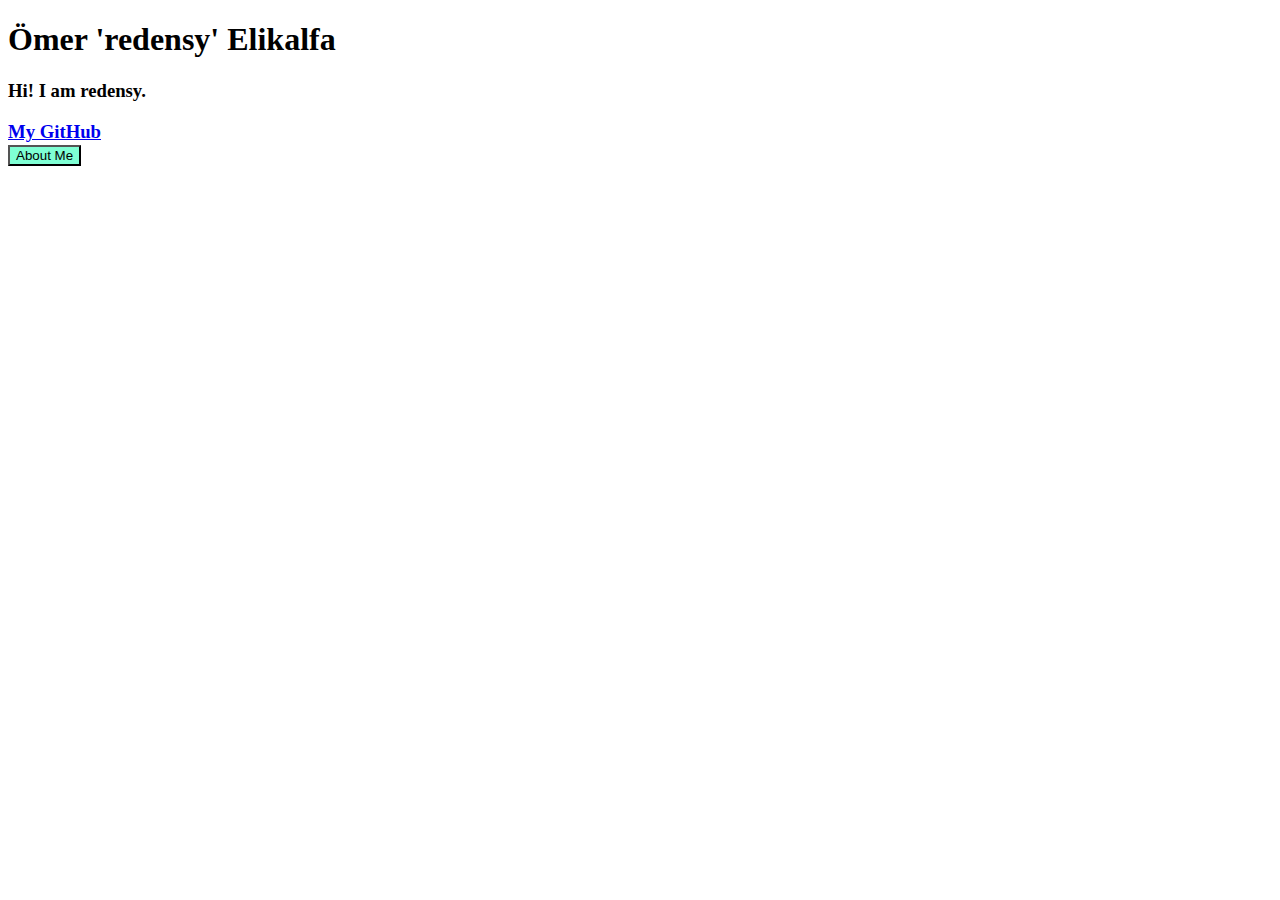
==== index.html @ f7c9bcde "Update index.html" ====
<!DOCTYPE html>
<html>

<head>
<title>redensy | THE GACA</title>
<link rel="stylesheet" href="app.css"/>
<link rel="icon" href="https://i.imgur.com/YiaujRq.jpeg">
</head>

<body>
<h1>Ömer 'redensy' Elikalfa</h1>
<h3>Hi! I am redensy.</p>
<a href="https://github.com/redensy">My GitHub</a>
<br>
<button title= "Go to about me page", href="/about/">About Me</button>
</body>

<script src="app.js"></script>

</html>
---- app.css ----
button{
    background-color: aquamarine;
}
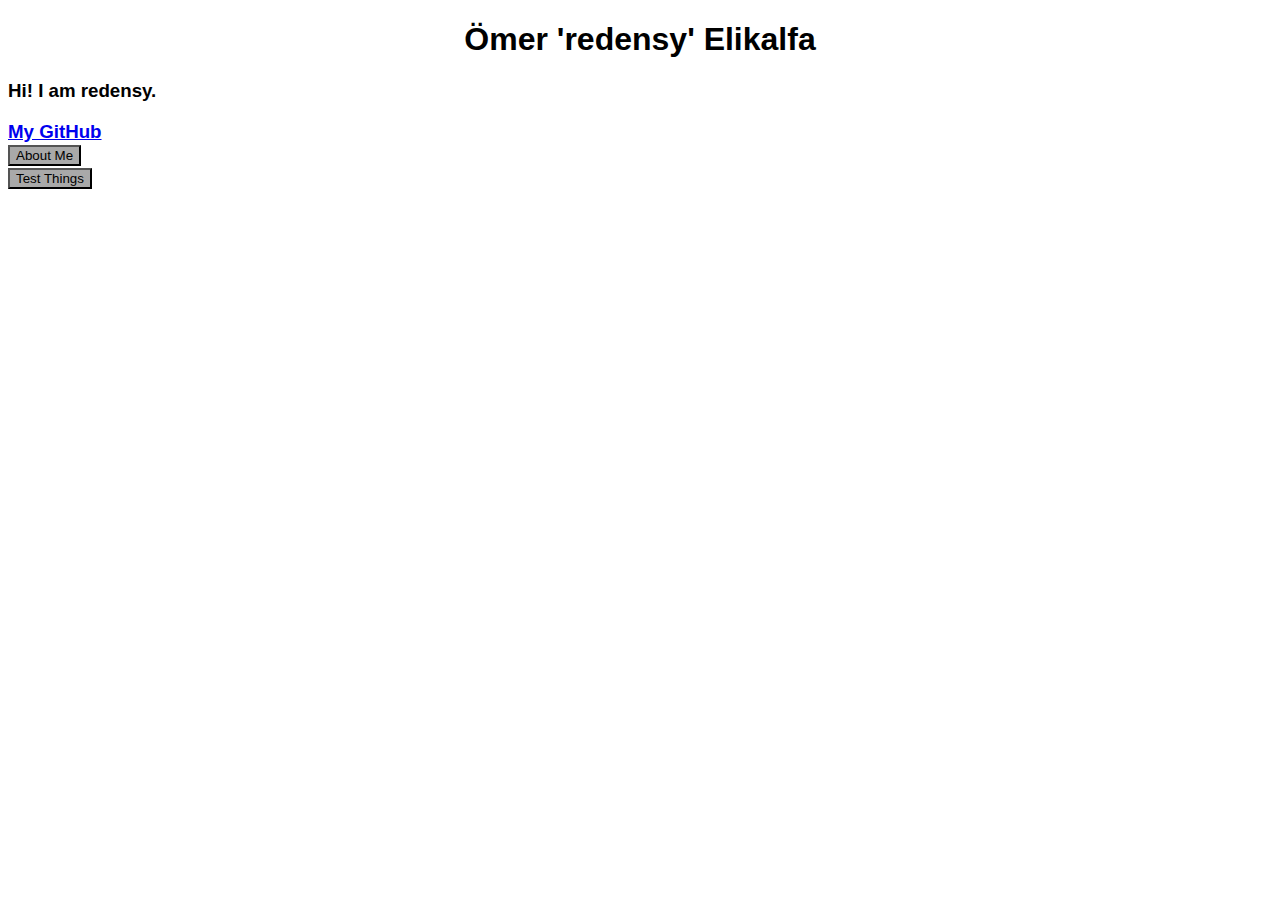
==== commit c17509f9: "added a test page for some copilot suggestions" ====
--- a/index.html
+++ b/index.html
@@ -12,7 +12,9 @@
 <h3>Hi! I am redensy.</p>
 <a href="https://github.com/redensy">My GitHub</a>
 <br>
-<button title= "Go to about me page", href="/about/">About Me</button>
+<button title= "Go to about me page", onClick="toAboutPage()">About Me</button>
+<br>
+<button title= "Test Things", onClick="toTestPage()">Test Things</button>
 </body>
 
 <script src="app.js"></script>
--- a/app.css
+++ b/app.css
@@ -1,3 +1,19 @@
+h1{
+    font-family: Arial, Helvetica, sans-serif;
+    text-align: center;
+}
+
+h3{
+    font-family: Arial, Helvetica, sans-serif;
+}
+
+a{
+    font-family: Arial, Helvetica, sans-serif;
+}
+
 button{
-    background-color: aquamarine;
+    background-color: #A9A9A9;
 }
+button:hover{
+    background-color: #696969;
+}
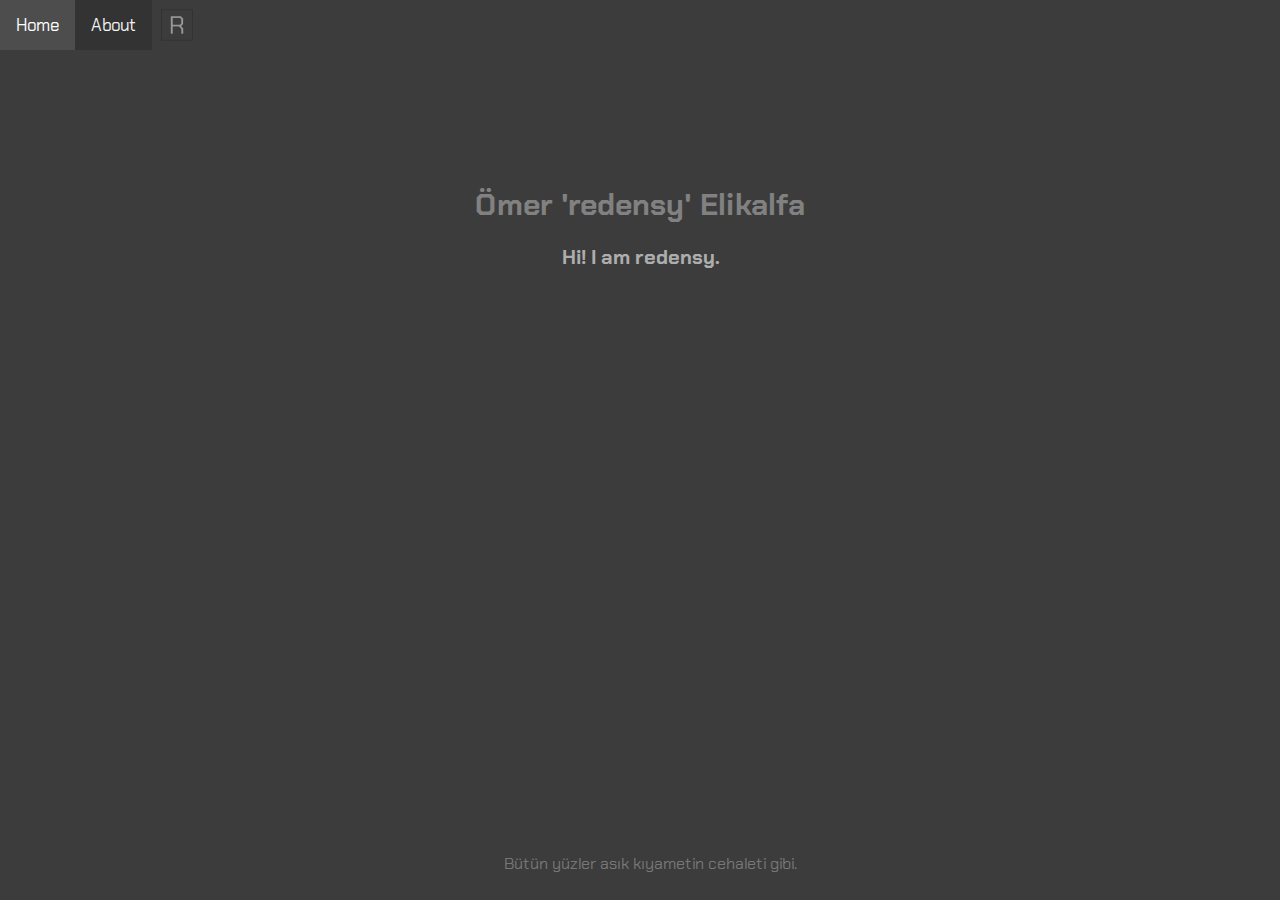
==== commit 43c59596: "complete website rework" ====
--- a/index.html
+++ b/index.html
@@ -2,21 +2,42 @@
 <html>
 
 <head>
-<title>redensy | THE GACA</title>
-<link rel="stylesheet" href="app.css"/>
-<link rel="icon" href="https://i.imgur.com/YiaujRq.jpeg">
+    <meta charset="UTF-8">
+    <meta name="viewport" content="width=device-width, initial-scale=1.0">
+    <meta name="description" content="Ömer Elikalfa's personal website.">
+    <meta name="keywords" content="Ömer Elikalfa, redensy, GACA, Ömer Elikalfa's personal website">
+    <meta name="author" content="Ömer Elikalfa">
+    <meta name="robots" content="index, follow">
+
+    <style>
+        @import url('https://fonts.googleapis.com/css2?family=Chakra+Petch:ital,wght@0,300;0,400;0,500;0,600;0,700;1,300;1,400;1,500;1,600;1,700&display=swap');
+    </style>
+
+    <title>redensy | The GACA</title>
+    <link rel="stylesheet" href="main.css" />
+    <link rel="stylesheet" href="navbar.css" />
+    <link rel="icon" href="src/redensy_logo.png">
+
+    <div class="topnav">
+        <a class="active" href="index.html">Home</a>
+        <a href="about.html">About</a>
+        <img src="src/redensy_logo.png">
+    </div>
 </head>
 
 <body>
-<h1>Ömer 'redensy' Elikalfa</h1>
-<h3>Hi! I am redensy.</p>
-<a href="https://github.com/redensy">My GitHub</a>
-<br>
-<button title= "Go to about me page", onClick="toAboutPage()">About Me</button>
-<br>
-<button title= "Test Things", onClick="toTestPage()">Test Things</button>
+    <header class="subHeader">
+        <h1>Ömer 'redensy' Elikalfa</h1>
+        <h3>Hi! I am redensy.</h3>
+    </header>
+
+    <main>
+
+    </main>
+
+    <footer>
+        <p>Bütün yüzler asık kıyametin cehaleti gibi.</p>
+    </footer>
 </body>
 
-<script src="app.js"></script>
-
-</html>
+</html>--- a/main.css
+++ b/main.css
@@ -0,0 +1,33 @@
+body {
+    font-family: "Chakra Petch", sans-serif;
+    margin: 0;
+    padding: 0;
+    background-color: #3C3C3C;
+}
+
+header {
+    background-color: #3C3C3C;
+    padding: 10px;
+    text-align: center;
+    margin: 100px 200px;
+}
+
+.subHeader h1 {
+    font-size: 30px;
+    color: #818181;
+}
+
+.subHeader h3 {
+    font-size: 20px;
+    color: #adadad;
+}
+
+footer {
+    background-color: #3C3C3C;
+    color: #777777;
+    text-align: center;
+    padding: 10px;
+    position: fixed;
+    bottom: 0;
+    width: 100%;
+}--- a/navbar.css
+++ b/navbar.css
@@ -0,0 +1,31 @@
+.topnav {
+    font-family: "Chakra Petch", sans-serif;
+    margin: 0;
+    padding: 0;
+    background-color: #3C3C3C;
+    overflow: hidden;
+}
+
+.topnav a {
+    float: left;
+    background-color: #333;
+    color: #f2f2f2;
+    text-align: center;
+    padding: 14px 16px;
+    text-decoration: none;
+    font-size: 17px;
+}
+
+.topnav a:hover {
+    background-color: #ddd;
+    color: black;
+}
+
+.topnav a.active {
+    background-color: #4d4d4d;
+    color: white;
+}
+
+.topnav img {
+    height: 50px;
+}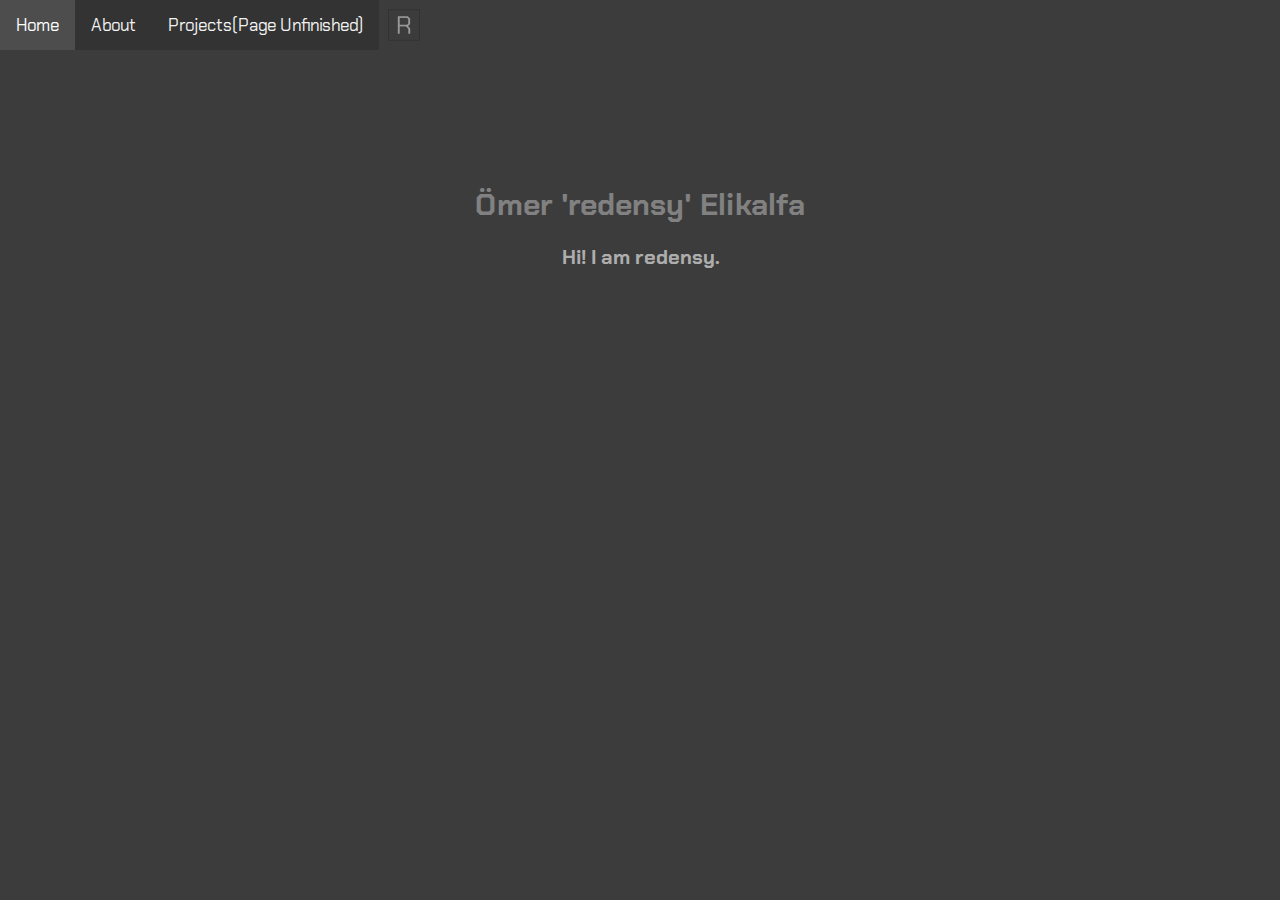
==== commit 5179354e: "Update index.html" ====
--- a/index.html
+++ b/index.html
@@ -13,7 +13,7 @@
         @import url('https://fonts.googleapis.com/css2?family=Chakra+Petch:ital,wght@0,300;0,400;0,500;0,600;0,700;1,300;1,400;1,500;1,600;1,700&display=swap');
     </style>
 
-    <title>redensy | The GACA</title>
+    <title>redensy</title>
     <link rel="stylesheet" href="main.css" />
     <link rel="stylesheet" href="navbar.css" />
     <link rel="icon" href="src/redensy_logo.png">
@@ -21,6 +21,7 @@
     <div class="topnav">
         <a class="active" href="index.html">Home</a>
         <a href="about.html">About</a>
+        <a href="projects.html">Projects(Page Unfinished)</a>
         <img src="src/redensy_logo.png">
     </div>
 </head>
@@ -36,8 +37,8 @@
     </main>
 
     <footer>
-        <p>Bütün yüzler asık kıyametin cehaleti gibi.</p>
+        <p>Soruyor "İyi misin?" Ayıpsın, fevkaladeyim!</p>
     </footer>
 </body>
 
-</html>+</html>
--- a/main.css
+++ b/main.css
@@ -24,10 +24,10 @@
 
 footer {
     background-color: #3C3C3C;
-    color: #777777;
+    color: #3C3C3C;
     text-align: center;
     padding: 10px;
     position: fixed;
     bottom: 0;
     width: 100%;
-}+}
